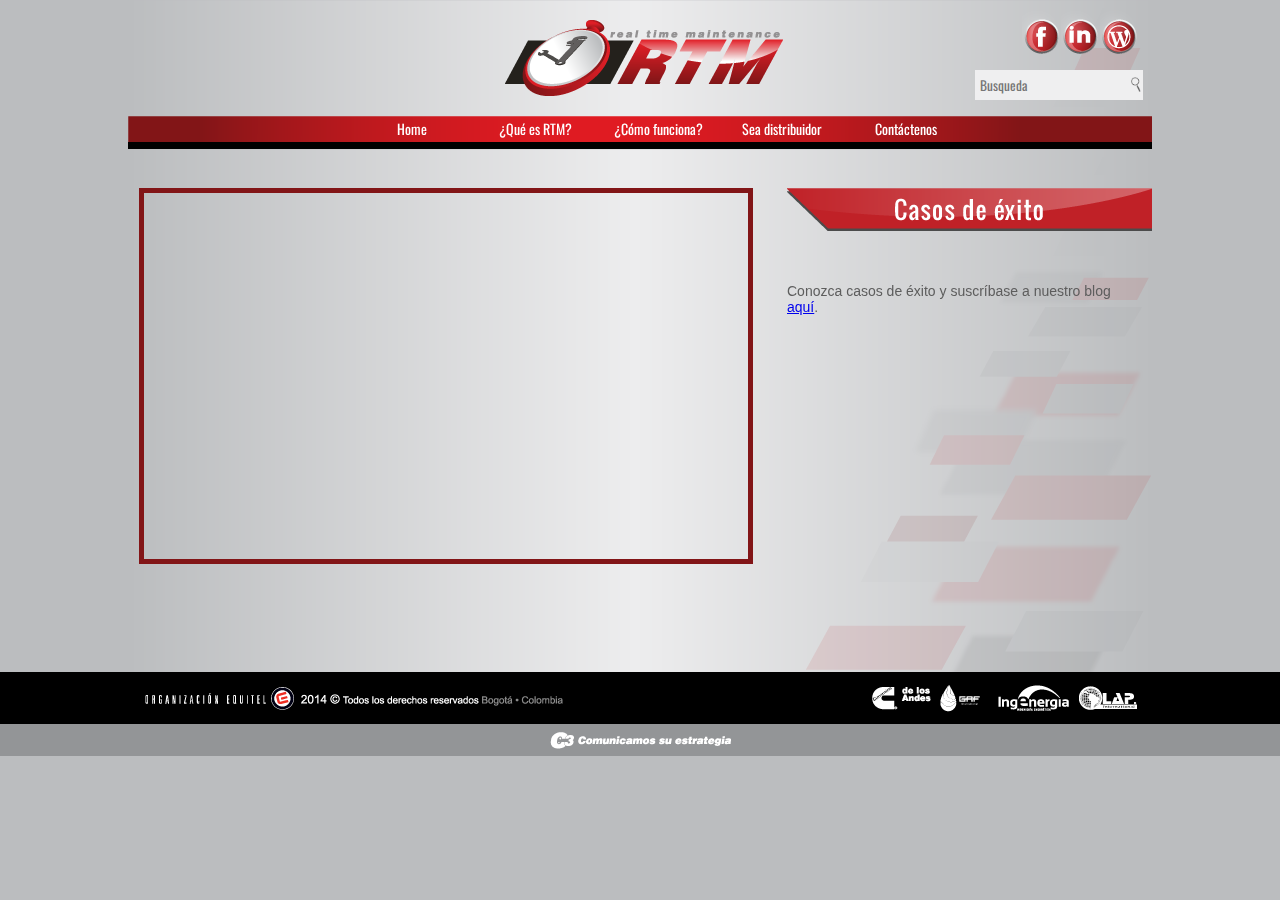
==== public_html/casos.html @ 2a25e89d "#1 nuevo template RTM" ====
<!DOCTYPE html>
<html>
    <head>
        <title>RTM - Casos de éxito</title>
        <meta charset="UTF-8">
        <meta name="viewport" content="width=device-width, initial-scale=1.0">
        <link rel="stylesheet" type="text/css" href="//fonts.googleapis.com/css?family=Oswald" />
        <link rel="stylesheet" type="text/css" media="all" href="css/style.css"/>
        <script src="js/jquery-1.11.3.min.js"></script>
        <script src="js/loadModules.js"></script>
        <script>

        $(document).ready(function() {
          var m = new loadModules();
        });
            
        </script>
        
    </head>
    <body>
        <header id="header"></header>
        <main id="main" role="main">
            <div class="spacer"></div>
            <article class="videoQue">
                <iframe width="604" height="366" src="https://www.youtube.com/embed/1YyJJjz4T70" frameborder="0" allowfullscreen></iframe>
            </article>
            <article class="articuloCasos">
                <header></header>
                <p>
                    Conozca casos de éxito y suscríbase a nuestro
                    blog <a href="#" target="_blank">aquí</a>.
                </p>
            </article>
        </main>
        <footer id="footer"></footer>
    </body>
</html>
---- public_html/css/style.css ----
/* 
    Created on : 15/05/2015, 05:21:20 PM
    Author     : Byron Otalvaro
*/

body{
    background: #bbbdbf;
    font-family: Tahoma, Verdana, Segoe, sans-serif;
    margin: 0;
}

header, #main{
    width: 1024px;
    margin: 0 auto;
}

header, #main{
    background-image: url(../images/fondocuadros.png);
    background-repeat: no-repeat;
}

/************* header********************/
header{
    height: 149px;
}

.logoHeader{
    width: 320px;
    height: 116px;
    background-image: url(../images/logrtmhome.png) ;
    background-repeat: no-repeat;
    margin: 0 auto;
}

.socialHeader{
    float: right;
    width: 164px;
    height: 116px;
    margin: 0 13px;
}

.facebook, .linkedin, .blog{
    float: right;
    width: 39px;
    height: 55px;
    display: block;
}

.facebook{
    background: url(../images/botonfacebook.png) no-repeat 0 bottom;
}

.linkedin{
    background: url(../images/botonin.png) no-repeat 0 bottom;
}

.blog{
    background: url(../images/botonredesw.png) no-repeat 0 bottom;
}

#buscar{
    clear: both;
    margin: 15px 0;
    width: 158px;
    height: 20px;
    color: #c0c0c0;
    font-family: Oswald,Tahoma, Verdana, Segoe, sans-serif;
    background: #EFEFF0;
    background-image: url(../images/lupa.png);
    background-repeat: no-repeat;
    background-position: center right;
    background-size: 12px;
    border: none;
}

.topMenu{
    clear: both;
    height: 26px;
    width: 100%;
    background: url(../images/franjaroja.png) no-repeat;
}
.topMenu ul{
    list-style-type: none;
    margin: 0 auto;
    width: 615px;
}

.topMenu ul li {
    display: inline-block;
    height: 26px;
    line-height: 26px;
    margin: 0;
    padding: 0;
    position: relative;
    width: 119px;
    text-align: center
}

.topMenu a{
    font-size: 14px;
    font-family: Oswald, Tahoma, Verdana, Segoe, sans-serif;
    color: #ffffff;
    text-decoration: none;
}

.franjanegra{
    height: 7px;
    width: 100%;
    background: #000000;
}
/***************main**********************/
#main{
    min-height: 523px;
    height: auto;
}

.bannerMain{
    width: 100%;
    height: 357px;
    background-image: url(../images/sombrafoto.png);
    background-repeat: no-repeat;
    background-position: bottom left;
    
}

.bannerMain img{
    width: 100%;
}

.widgets{
    width: 700px;
    height: 178px;
    margin: 0 auto;
}

.widgets article{
    width: 170px;
    height: 178px;
    margin: 0 27px;
    float: left;
}

.widgets article header{
    width: 100%;
    height: 104px;
    background: none;
}

.widgets article p{
    width: 100%;
    height: 74px;
    padding: 0 10px;
    text-align: center;
    font-size: 11px;
    color: #5d5d5d;
}
/***************footer********************/
footer{
    height: 84px;
}

.empresas, c3{
    width: 100%;
}

.empresas{
    height: 52px;
    background: #000000;
}

.equitel{
    float: left;
    display: block;
    width: 451px;
    height: 52px;
    background: url(../images/logoquitelfranjanegra.png) no-repeat;
}

.enlacesEmpresas{
    float: right;
    width: 268px;
    height: 52px;
    margin: 0 13px;
}

.lap{
    display: block;
    background: url(../images/logoLap.png) no-repeat;
    width: 62px;
    height: 52px;
    float: right;
}

.inge{
    display: block;
    background: url(../images/logoabajoingenergia.png) no-repeat;
    width: 88px;
    height: 52px;
    float: right;
}

.gaf{
    display: block;
    background: url(../images/logoabajogaf.png) no-repeat;
    width: 58px;
    height: 52px;
    float: right;
}

.cumandes{
    display: block;
    background: url(../images/logoabajocummins.png) no-repeat;
    width: 60px;
    height: 52px;
    float: right;
}

.c3{
    height: 32px;
    background: #939597;
    text-align: center;
}

.c3Enlace{
    display: block;
    width: 188px;
    height: 32px;
    background: url(../images/c3logo.png) no-repeat;
    margin: 0 auto;
}

.center{
    width: 1024px;
    margin: 0 auto;
}

/***************Que es************/
.spacer{
    width: 100%;
    height: 39px;
}

.videoQue{
    border: 5px #821517 solid;
    width: 604px;
    height: 366px;
    margin: 0 34px 0 11px;
    float: left
}

.articuloQue, .articuloComo, .articuloCasos{
    float: right;
    width: 365px;
    height: 366px;
}

.articuloQue header, .articuloComo header, .articulodistribuidor header, .articuloContacto header, .articuloCasos header{
    width: 100%;
    height: 43px;
}

.articuloQue header{
    background: url(../images/franjaqueesrtm.png) no-repeat;
}

.articuloComo header{
    background: url(../images/franjacomofunciona.png) no-repeat;
}

.articulodistribuidor header{
    background: url(../images/franjadistribuidores.png) no-repeat;
}

.articuloContacto header{
    background: url(../images/franjacontactenos.png) no-repeat;
}

.articuloCasos header{
    background: url(../images/casosdeexito.png) no-repeat;
}

.articuloQue p, .articuloComo p, .articulodistribuidor p, .articuloContacto p, .articuloCasos p{
    width: 331px;
    height: 285px;
    font-size: 14px;
    color: #5d5d5d;
    padding-top: 38px;
    font-family: Tahoma, Verdana, Segoe, sans-serif;
}

.articulodistribuidor p{
    width: 573px;
    padding: 38px 59px;
    margin: 0 auto;
}

.formDistribuidor{
    width: 308px;
    height: 460px;
    background: #821517;
    float: left;
    margin: 0 34px 0;
}

.articulodistribuidor{
    width: 648px;
    float: right;
}

.articulodistribuidor li{
    list-style-type: none;
}

.form{
    width: 270px;
    margin: 0 auto;
}

input,  textarea{
    height: 26px;
    width: 260px;
    margin: 19px 0 -2px 0;
    color: #5d5d5d;
    font-family: Oswald,Tahoma, Verdana, Segoe, sans-serif;
    background: #EFEFF0;
    border: none;
    padding: 5px;
}

.formDistribuidor textarea{
    height: 66px;
}

#submit{
    width: 90px;
    padding: 0;
}

.formContacto{
    width: 604px;
    height: 366px;
    background: #821517;
    float: left;
    margin: 0 34px 0;
}

.articuloContacto{
    float: right;
}

.formContactoform{
    width: 566px;
    margin: 0 auto;
}

.formContactoform input{
    margin: 19px 0 -2px 7px;
    font-size: 13px;
} 

.formContactoform textarea{
    width: 541px;
    height: 66px;
    margin: 19px 8px;
}

.formContactoform #submit{
    margin-top: 0px;
}

.respaldoTitulo{
    width: 100%;
    height: 43px;
    background-image: url(../images/franjarespaldo.png);
    background-repeat: no-repeat;
    background-position: top right;
}

.respaldoEmpresas{
    width: 502px;
    margin: 58px auto;
}

.respaldoEquitel{
    display: block;
    float: left;
    width: 205px;
    height: 198px;
    background: url(../images/logoorganizacionequitel.png) no-repeat;
}

.respaldoCumandes{
    display: block;
    width: 261px;
    float: right;
    height: 198px;
    background: url(../images/logocummins.png) no-repeat;
}

.respaldoContent{
    height: 400px;
}

.respaldoContent p{
    clear: both;
    width: 502px;
    height: 139px;
    margin: 0 auto;
    font-size: 14px;
    color: #5d5d5d;
    padding-top: 30px;
    font-family: Tahoma, Verdana, Segoe, sans-serif;
}

.formDistribuidor div {
    margin: 5px 0 0 -90px;
}
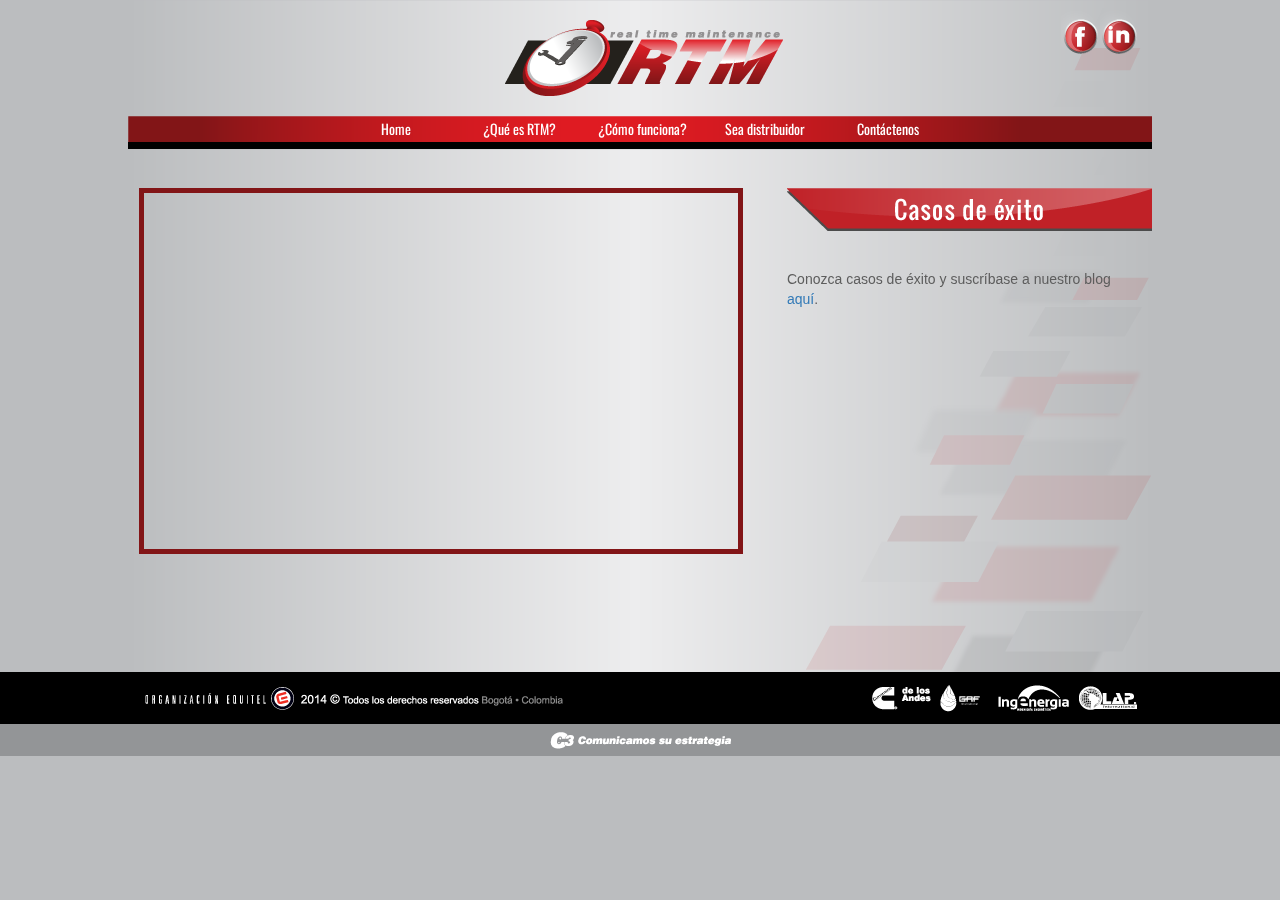
==== commit ea58881c: "#2 - Responsive page" ====
--- a/public_html/casos.html
+++ b/public_html/casos.html
@@ -5,8 +5,12 @@
         <meta charset="UTF-8">
         <meta name="viewport" content="width=device-width, initial-scale=1.0">
         <link rel="stylesheet" type="text/css" href="//fonts.googleapis.com/css?family=Oswald" />
+        <link rel="stylesheet" type="text/css" media="all" href="css/bootstrap.min.css"/>
+        <link rel="stylesheet" type="text/css" media="all" href="css/reset.css"/>
         <link rel="stylesheet" type="text/css" media="all" href="css/style.css"/>
+        <link rel="stylesheet" type="text/css" media="all" href="css/responsive.css"/>
         <script src="js/jquery-1.11.3.min.js"></script>
+        <script src="js/bootstrap.min.js"></script>
         <script src="js/loadModules.js"></script>
         <script>
 
--- a/public_html/css/style.css
+++ b/public_html/css/style.css
@@ -44,6 +44,10 @@
     width: 39px;
     height: 55px;
     display: block;
+}
+
+.blog{
+  display: none;   
 }
 
 .facebook{
@@ -71,6 +75,7 @@
     background-position: center right;
     background-size: 12px;
     border: none;
+    display: none;
 }
 
 .topMenu{
@@ -82,7 +87,7 @@
 .topMenu ul{
     list-style-type: none;
     margin: 0 auto;
-    width: 615px;
+    width: 67%;
 }
 
 .topMenu ul li {
@@ -110,8 +115,8 @@
 }
 /***************main**********************/
 #main{
+    height: auto;
     min-height: 523px;
-    height: auto;
 }
 
 .bannerMain{
@@ -157,6 +162,7 @@
 /***************footer********************/
 footer{
     height: 84px;
+    clear: both;
 }
 
 .empresas, c3{
--- a/public_html/css/responsive.css
+++ b/public_html/css/responsive.css
@@ -0,0 +1,275 @@
+/*
+To change this license header, choose License Headers in Project Properties.
+To change this template file, choose Tools | Templates
+and open the template in the editor.
+*/
+/* 
+    Created on : 26/05/2015, 11:12:37 AM
+    Author     : Byron Otalvaro
+*/
+
+/********** Medida para celular ************/
+@media only screen 
+    and (min-width : 0px) 
+    and (max-width : 700px) {
+        
+        header, #main{
+            width: 100%;
+        }
+        
+        .socialHeader {
+            clear: both;
+            height: 66px;
+            margin: 100px 5px 0 5px;
+            width: 100%;
+        }
+        
+        #buscar {
+            margin: 25px 15px 0;
+            width: 35%;
+        }
+        
+        
+        .topMenu {
+            background: rgba(0, 0, 0, 0) none repeat scroll 0 0;
+            clear: both;
+            float: right;
+            width: 336px;
+            margin-top: -23px;
+            display: none;
+        }
+        
+        .topMenu ul li {
+            display: block;
+            background: rgba(0, 0, 0, 0) url("../images/franjaroja.png") no-repeat scroll 0 0;
+            background-position: top center;
+            border-bottom: 2px solid #000000;
+            float: right;
+            margin: 0 55px 0 0;
+            width: 100%;    
+        }
+        
+        .topMenu ul {
+            width: 100%;
+            margin: 25px auto;
+        }
+        
+        #main {
+            margin: 50px 0;
+            height: auto !important;
+            min-height: 923px;
+        }
+        
+        .bannerMain {
+            height: auto;
+        }
+        
+        /************* Responsive menu *********************/
+        .navbar-header {
+            float: none;
+            clear: both;
+            height: 26px;
+            display: block;
+            background: url(../images/franjaroja.png) no-repeat;
+        }
+        
+        .navbar-toggle {
+            display: block;
+            background-color: #ffffff;
+            background-image: none;
+            border: 1px solid transparent;
+            border-radius: 4px;
+            float: right;
+            margin: 1px 20px 0 8px;
+            padding: 4px 10px;
+            height: 24px;
+            width: 36px;
+        }
+        
+        .navbar-toggle .icon-bar {
+            background: #db1b21 none repeat scroll 0 0;
+        }
+        
+        .navbar-collapse {
+            border-top: 1px solid transparent;
+            box-shadow: inset 0 1px 0 rgba(255,255,255,0.1);
+        }
+        .navbar-collapse.collapse {
+            display: none!important;
+        }
+        .navbar-nav {
+            float: none!important;
+            margin: 7.5px -15px;
+        }
+        .navbar-nav>li {
+            float: none;
+        }
+        .navbar-nav>li>a {
+            padding-top: 10px;
+            padding-bottom: 10px;
+        }
+        /* since 3.1.0 */
+        .navbar-collapse.collapse.in { 
+            display: block!important;
+        }
+        .collapsing {
+            overflow: hidden!important;
+        }
+        
+        
+    }
+    
+    @media only screen 
+    and (min-width : 0px) 
+    and (max-width : 1023px) {
+    
+        #main article {
+            width: 96%;
+        }
+        
+        #main article iframe{
+            width: 100% !important;
+            height: 100%;
+        }
+        
+        .articuloQue, .articuloComo, .articuloCasos {
+            float: right;
+            height: 366px;
+            width: 85%;
+            margin-top: 10px;
+            width: 70% !important;
+            margin-right: 10px;
+        }
+        
+        .articuloQue p, .articuloComo p, .articulodistribuidor p, .articuloContacto p, .articuloCasos p {
+            width: 100%;
+        }
+        
+        .formDistribuidor {
+            margin: 0 10px;
+        }
+        
+        .articulodistribuidor {
+            margin: 10px 10px 0;
+        }
+        
+        
+        .articuloContacto{
+            margin: 10px;
+        }
+        
+        .articuloContacto header{
+            float: right;
+            width: 65%;
+        }
+        
+        .articuloContacto p{
+            padding-top: 68px;
+        }   
+        
+        .respaldoEmpresas {
+            margin: 58px auto;
+            width: 98%;
+        }
+        
+        .respaldoEquitel, .respaldoCumandes {
+            margin: 0 auto;
+            float: none;
+        }
+        
+        .respaldoContent p {
+            padding-top: 0;
+            width: 80%;
+        }
+    }
+    
+    @media only screen 
+    and (min-width : 701px) 
+    and (max-width : 1023px) {
+        .navbar-header{
+            display: none;
+        }
+        
+        header, #main {
+            margin: 0 auto;
+            width: 100%;
+        }
+        
+        .topMenu ul{
+            width: 80%;
+        }
+        
+        .bannerMain {
+            height: auto !important;
+        }
+    }
+    
+    @media only screen 
+    and (min-width : 0px) 
+    and (max-width : 960px) {
+        
+        
+        .topMenu ul{
+            width: 100%;
+        }
+        
+        .articuloQue header, .articuloComo header, .articulodistribuidor header, .articuloContacto header, .articuloCasos header {
+            float: right;
+            margin-right: 10px;
+            width: 70% !important;
+        }
+        
+        .widgets {
+            height: auto;
+            margin: 0 auto;
+            width: 90%;
+        }
+        
+        .widgets article {
+            margin: 0 27px 10px;
+            width: 35%;
+        }
+        
+        .widgets article header {
+            width: 100%;
+        }
+        
+        .center {
+            width: 80%;
+        }
+        
+        .equitel {
+            clear: both;
+            height: 52px;
+            width: 100%;
+        }
+        
+        .enlacesEmpresas {
+            float: none;
+            margin: 0 auto;
+        }
+        
+        .c3 {
+            clear: both;
+        }
+    }
+    
+    @media only screen 
+    and (min-width : 0px) 
+    and (max-width : 415px) {
+        
+        .articuloQue header, .articuloComo header, .articulodistribuidor header, .articuloContacto header, .articuloCasos header {
+            float: right;
+            margin-right: 10px;
+            width: 100%;
+        }
+        
+        .widgets article header {
+            width: 50%;
+        }
+        
+        .widgets article {
+                    margin: 0 auto;
+                    width: 100%;
+                }
+    }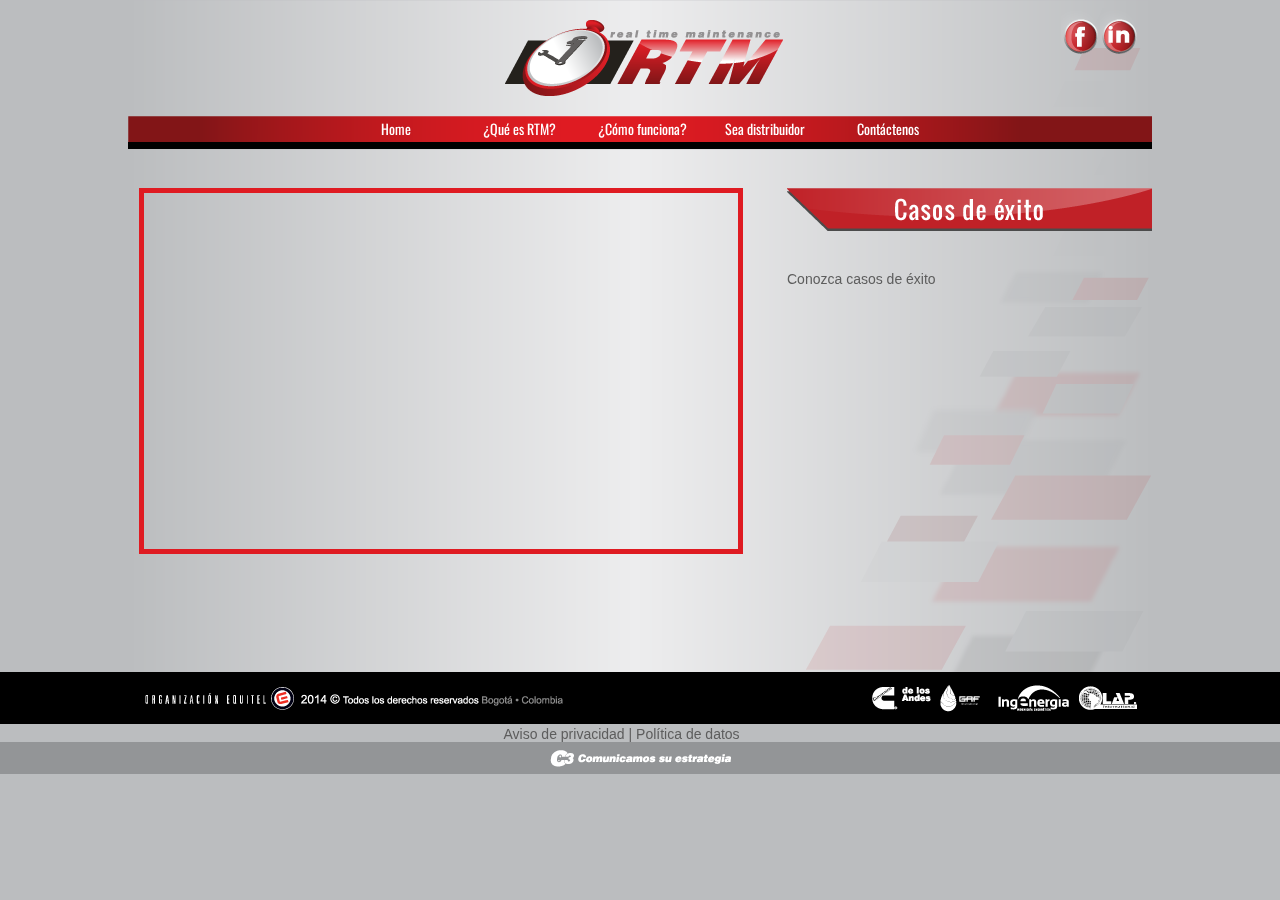
==== commit 73061634: "#3 - habeas" ====
--- a/public_html/casos.html
+++ b/public_html/casos.html
@@ -26,13 +26,13 @@
         <main id="main" role="main">
             <div class="spacer"></div>
             <article class="videoQue">
-                <iframe width="604" height="366" src="https://www.youtube.com/embed/1YyJJjz4T70" frameborder="0" allowfullscreen></iframe>
+                <iframe width="100%" height="100%" src="https://www.youtube.com/embed/UchVxGt-Z_M" frameborder="0" allowfullscreen></iframe>
             </article>
             <article class="articuloCasos">
                 <header></header>
                 <p>
-                    Conozca casos de éxito y suscríbase a nuestro
-                    blog <a href="#" target="_blank">aquí</a>.
+                    Conozca casos de éxito<!-- y suscríbase a nuestro
+                    blog <a href="#" target="_blank">aquí</a>.-->
                 </p>
             </article>
         </main>
--- a/public_html/css/style.css
+++ b/public_html/css/style.css
@@ -132,6 +132,26 @@
     width: 100%;
 }
 
+#welcomeMsg {
+    background: #000000 none repeat scroll 0 0;
+    color: #ffffff;
+    float: right;
+    font-family: Tahoma,Verdana,Segoe,sans-serif;
+    font-size: 13px;
+    margin: -130px 0;
+    opacity: 0.5;
+    padding: 8px;
+    position: relative;
+    width: 45%;
+    z-index: 9999;
+}
+
+#welcomeMsg h3{
+    font-size: 20px;
+    margin: 0;
+    font-family: Oswald,Tahoma, Verdana, Segoe, sans-serif;
+}
+
 .widgets{
     width: 700px;
     height: 178px;
@@ -247,7 +267,7 @@
 }
 
 .videoQue{
-    border: 5px #821517 solid;
+    border: 5px #DF1B22 solid;
     width: 604px;
     height: 366px;
     margin: 0 34px 0 11px;
@@ -303,7 +323,7 @@
 .formDistribuidor{
     width: 308px;
     height: 460px;
-    background: #821517;
+    background: #DF1B22;
     float: left;
     margin: 0 34px 0;
 }
@@ -311,6 +331,11 @@
 .articulodistribuidor{
     width: 648px;
     float: right;
+}
+
+.formDistribuidor iframe {
+    margin-left: 95px;
+    width: 70% !important;
 }
 
 .articulodistribuidor li{
@@ -345,7 +370,7 @@
 .formContacto{
     width: 604px;
     height: 366px;
-    background: #821517;
+    background: #DF1B22;
     float: left;
     margin: 0 34px 0;
 }
@@ -420,4 +445,18 @@
 
 .formDistribuidor div {
     margin: 5px 0 0 -90px;
-}+}
+
+#habeas{
+    clear: both;
+    width: 273px;
+    height: 18px;
+    margin: 0 auto;
+    color: #5D5D5D;
+    
+ }
+ 
+ #habeas a{
+     color: #5D5D5D;
+     text-decoration: none;
+ }--- a/public_html/css/responsive.css
+++ b/public_html/css/responsive.css
@@ -64,6 +64,11 @@
             height: auto;
         }
         
+        #welcomeMsg {
+            margin: 0;
+            width: 100%;
+        }
+        
         /************* Responsive menu *********************/
         .navbar-header {
             float: none;
@@ -205,6 +210,15 @@
     }
     
     @media only screen 
+    and (min-width : 701px) 
+    and (max-width : 960px) {
+        #welcomeMsg {
+            margin: -130px 0;
+            width: 55%;
+        }
+    }
+    
+    @media only screen 
     and (min-width : 0px) 
     and (max-width : 960px) {
         
@@ -263,7 +277,7 @@
             margin-right: 10px;
             width: 100%;
         }
-        
+                
         .widgets article header {
             width: 50%;
         }
